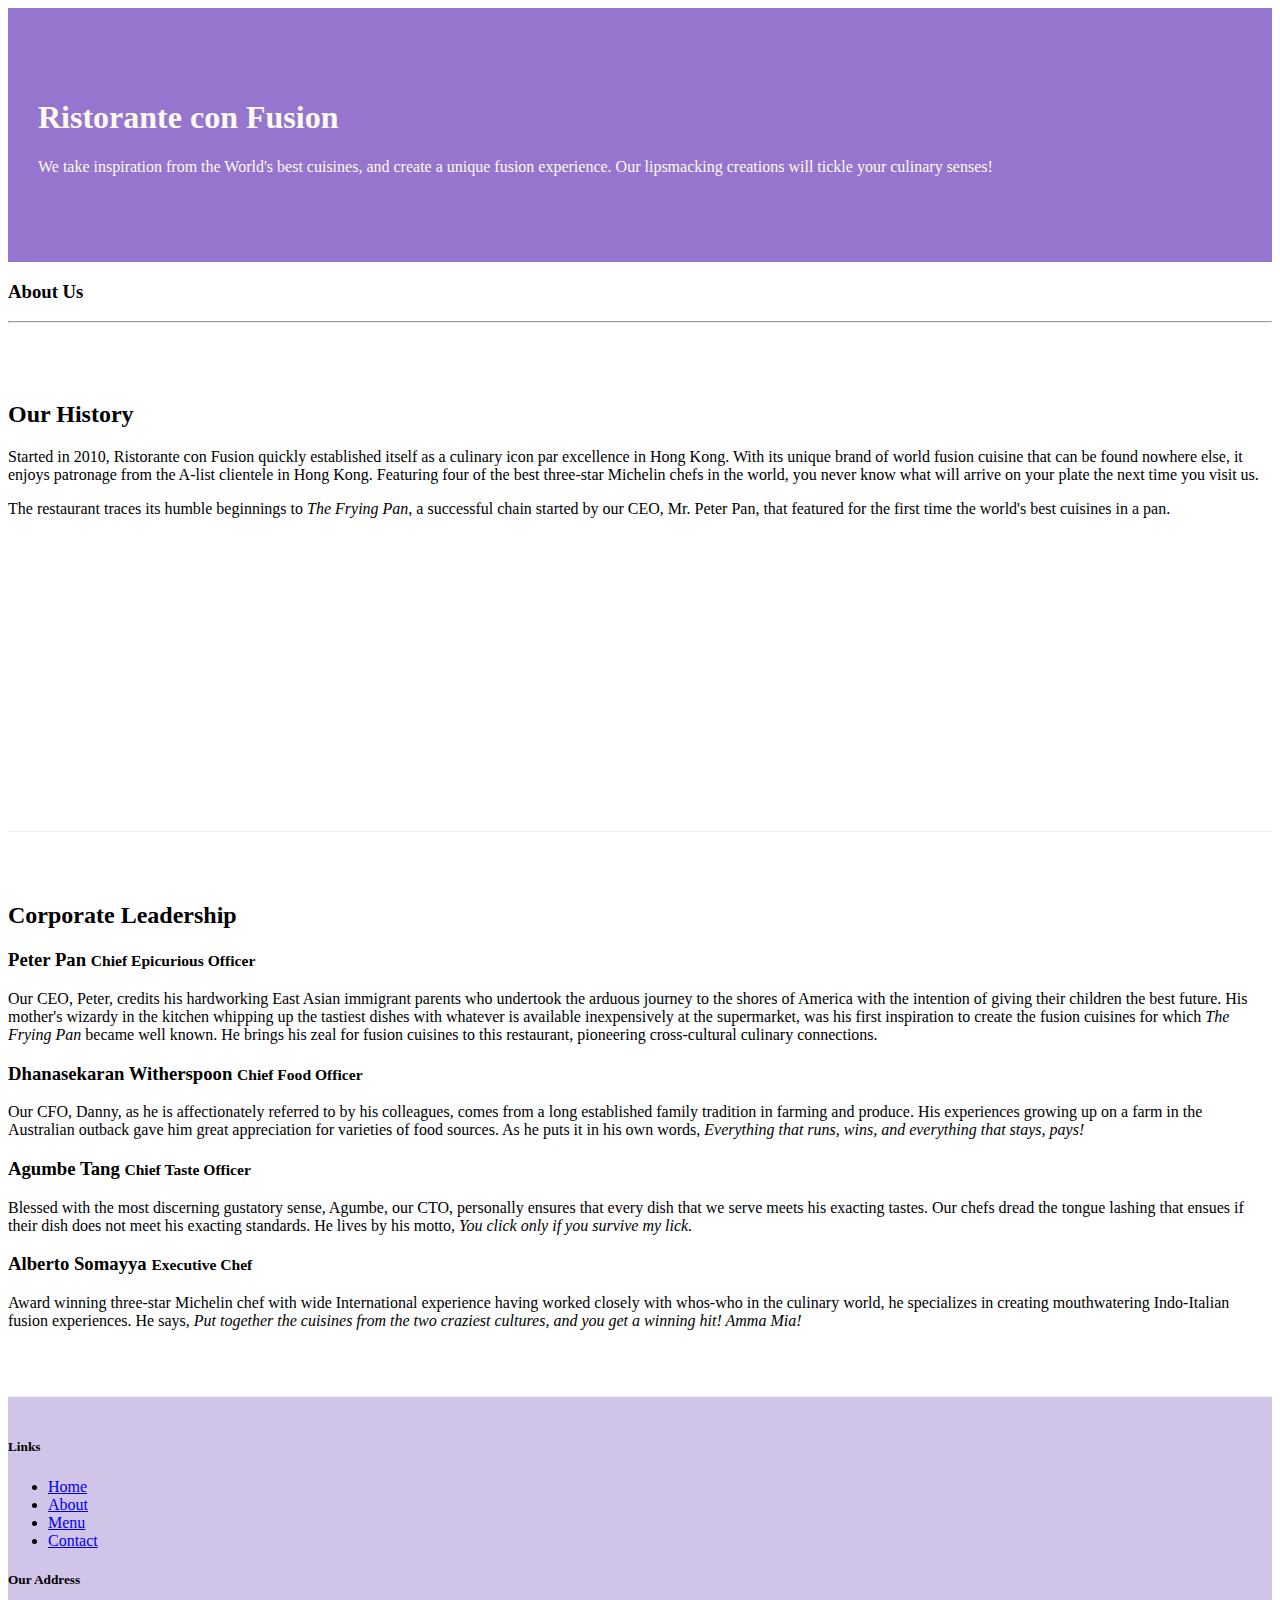
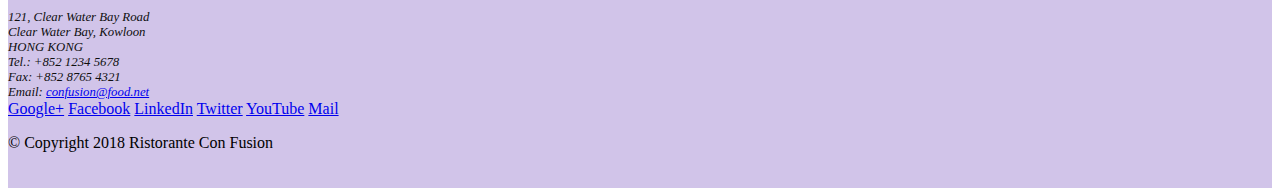
==== Bootstrap4/conFusion/aboutus.html @ cca3db33 "first week" ====
<!DOCTYPE html>
<html lang="en">

<head>

    <title>Ristorante Con Fusion: About Us</title>
 <meta charset="utf-8">
    <meta name="viewport" content="width=device-width, initial-scale=1, shrink-to-fit=no">
    <meta http-equiv="x-ua-compatible" content="ie=edge">

    <!-- Bootstrap CSS -->
    <link rel="stylesheet" href="node_modules/bootstrap/dist/css/bootstrap.min.css">
    <link rel="stylesheet" href="css/styles.css">
</head>

<body>

    <header class="jumbotron">
        <div class="container">
            <div class="row row-header">
                <div class="col-12 col-sm-6">
                    <h1>Ristorante con Fusion</h1>
                    <p>We take inspiration from the World's best cuisines, and create a unique fusion experience. Our lipsmacking creations will tickle your culinary senses!</p>
                </div>
                <div class="col-12 col-sm">
                </div>
            </div>
        </div>
    </header>

    <div class="container">
        <div class="row ">
            <div class="col-12 col-sm-12">
               <h3>About Us</h3>
               <hr>
            </div>
        </div>

        <div class="row row-content">
            <div class="col-12 col-sm-6">
                <h2>Our History</h2>
                <p >Started in 2010, Ristorante con Fusion quickly established itself as a culinary icon par excellence in Hong Kong. With its unique brand of world fusion cuisine that can be found nowhere else, it enjoys patronage from the A-list clientele in Hong Kong.  Featuring four of the best three-star Michelin chefs in the world, you never know what will arrive on your plate the next time you visit us.</p>
                <p >The restaurant traces its humble beginnings to <em>The Frying Pan</em>, a successful chain started by our CEO, Mr. Peter Pan, that featured for the first time the world's best cuisines in a pan.</p>
            </div>
            <div>
            </div>
        </div>


        <div class="row row-content">
            <div class="col-12 col-sm-12">
                <h2>Corporate Leadership</h2>
                <h3>Peter Pan <small>Chief Epicurious Officer</small></h3>
                <p class="d-none d-sm-block">Our CEO, Peter, credits his hardworking East Asian immigrant parents who undertook the arduous journey to the shores of America with the intention of giving their children the best future. His mother's wizardy in the kitchen whipping up the tastiest dishes with whatever is available inexpensively at the supermarket, was his first inspiration to create the fusion cuisines for which <em>The Frying Pan</em> became well known. He brings his zeal for fusion cuisines to this restaurant, pioneering cross-cultural culinary connections.</p>
                <h3>Dhanasekaran Witherspoon <small>Chief Food Officer</small></h3>
                <p class="d-none d-sm-block">Our CFO, Danny, as he is affectionately referred to by his colleagues, comes from a long established family tradition in farming and produce. His experiences growing up on a farm in the Australian outback gave him great appreciation for varieties of food sources. As he puts it in his own words, <em>Everything that runs, wins, and everything that stays, pays!</em></p>
                <h3>Agumbe Tang <small>Chief Taste Officer</small></h3>
                <p class="d-none d-sm-block">Blessed with the most discerning gustatory sense, Agumbe, our CTO, personally ensures that every dish that we serve meets his exacting tastes. Our chefs dread the tongue lashing that ensues if their dish does not meet his exacting standards. He lives by his motto, <em>You click only if you survive my lick.</em></p>
                <h3>Alberto Somayya <small>Executive Chef</small></h3>
                <p class="d-none d-sm-block">Award winning three-star Michelin chef with wide International experience having worked closely with whos-who in the culinary world, he specializes in creating mouthwatering Indo-Italian fusion experiences. He says, <em>Put together the cuisines from the two craziest cultures, and you get a winning hit! Amma Mia!</em></p>
            </div>
       </div>

    </div>

    <footer class="footer">
        <div class="container">
            <div class="row">             
                <div class="col-4 offset-1 col-sm-2">
                    <h5>Links</h5>
                    <ul class="list-unstyled">
                        <li><a href="#">Home</a></li>
                        <li><a href="#">About</a></li>
                        <li><a href="#">Menu</a></li>
                        <li><a href="#">Contact</a></li>
                    </ul>
                </div>
                <div class="col-7 col-sm-5">
                    <h5>Our Address</h5>
                    <address>
		              121, Clear Water Bay Road<br>
		              Clear Water Bay, Kowloon<br>
		              HONG KONG<br>
		              Tel.: +852 1234 5678<br>
		              Fax: +852 8765 4321<br>
		              Email: <a href="mailto:confusion@food.net">confusion@food.net</a>
		           </address>
                </div>
                <div class="col-12 col-sm-4 align-self-center">
                    <div class="text-center">
                        <a href="http://google.com/+">Google+</a>
                        <a href="http://www.facebook.com/profile.php?id=">Facebook</a>
                        <a href="http://www.linkedin.com/in/">LinkedIn</a>
                        <a href="http://twitter.com/">Twitter</a>
                        <a href="http://youtube.com/">YouTube</a>
                        <a href="mailto:">Mail</a>
                    </div>
                </div>
           </div>
           <div class="row justify-content-center">             
                <div class="col-auto">
                    <p>© Copyright 2018 Ristorante Con Fusion</p>
                </div>
           </div>
        </div>
    </footer>
    <script src="node_modules/jquery/dist/jquery.slim.min.js"></script>
    <script src="node_modules/popper.js/dist/umd/popper.min.js"></script>
    <script src="node_modules/bootstrap/dist/js/bootstrap.min.js"></script>
</body>

</html>
---- Bootstrap4/conFusion/css/styles.css ----
.row-header{
    margin:0px auto;
    padding:0px;
  
}

.row-content {
    margin:0px auto;
    padding: 50px 0px 50px 0px;
    border-bottom: 1px ridge;
    min-height:400px;
}

.footer{
    background-color: #D1C4E9;
    margin:0px auto;
    padding: 20px 0px 20px 0px;
}

.jumbotron {
    padding:70px 30px 70px 30px;
    margin:0px auto;
    background: #9575CD ;
    color:floralwhite;
}

address{
    font-size:80%;
    margin:0px;
    color:#0f0f0f;
}
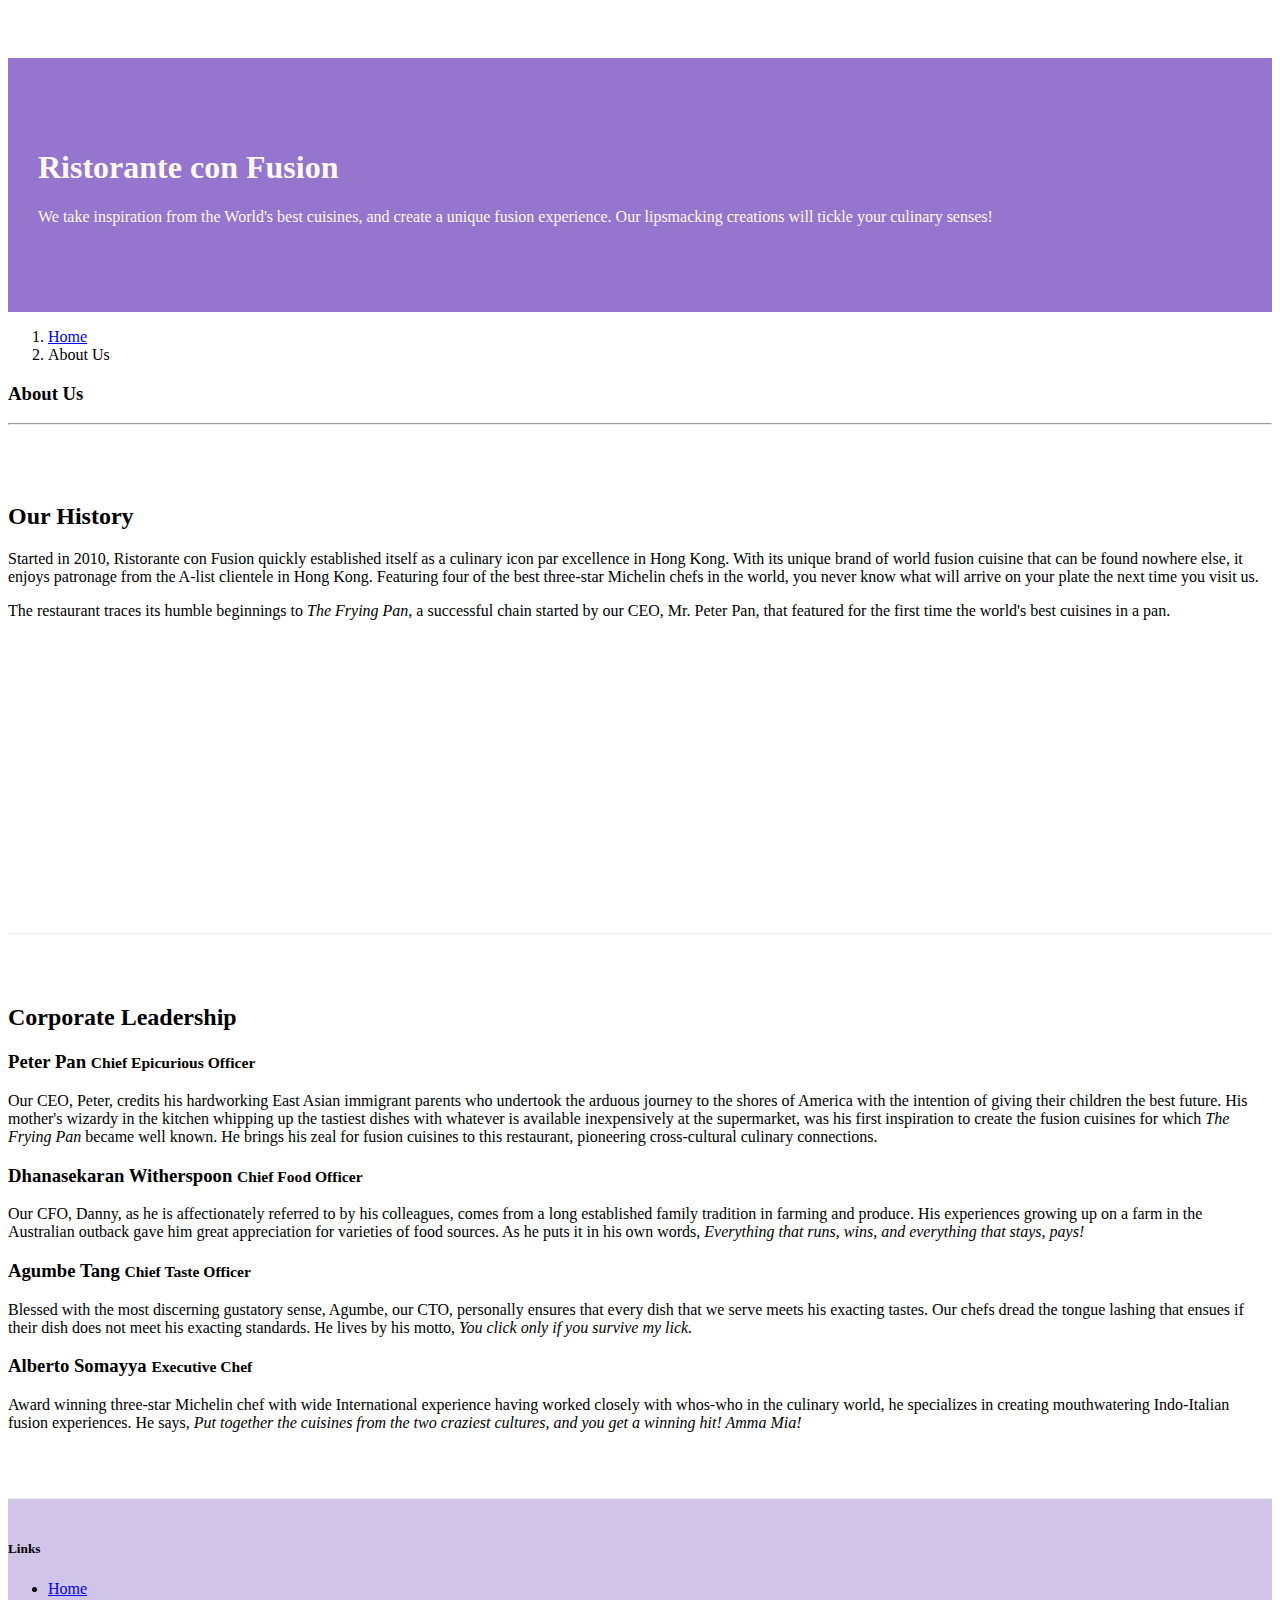
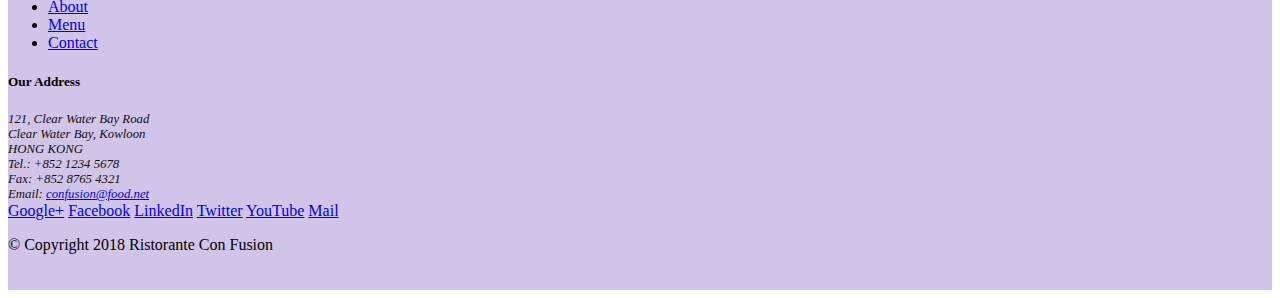
==== commit e7755aa6: "week 2" ====
--- a/Bootstrap4/conFusion/aboutus.html
+++ b/Bootstrap4/conFusion/aboutus.html
@@ -15,6 +15,7 @@
 
 <body>
 
+
     <header class="jumbotron">
         <div class="container">
             <div class="row row-header">
@@ -30,6 +31,10 @@
 
     <div class="container">
         <div class="row ">
+             <ol class="col-12 breadcrumb">
+                <li class="breadcrumb-item"><a href="./index.html">Home</a></li>
+                <li class="breadcrumb-item active">About Us</li>
+            </ol>
             <div class="col-12 col-sm-12">
                <h3>About Us</h3>
                <hr>
--- a/Bootstrap4/conFusion/css/styles.css
+++ b/Bootstrap4/conFusion/css/styles.css
@@ -29,4 +29,14 @@
     margin:0px;
     color:#0f0f0f;
 }
+body{
+    padding:50px 0px 0px 0px;
+    z-index:0;
+}
 
+.navbar-dark {
+     background-color: #512DA8;
+}
+.btn{
+	background-color: blue;
+}
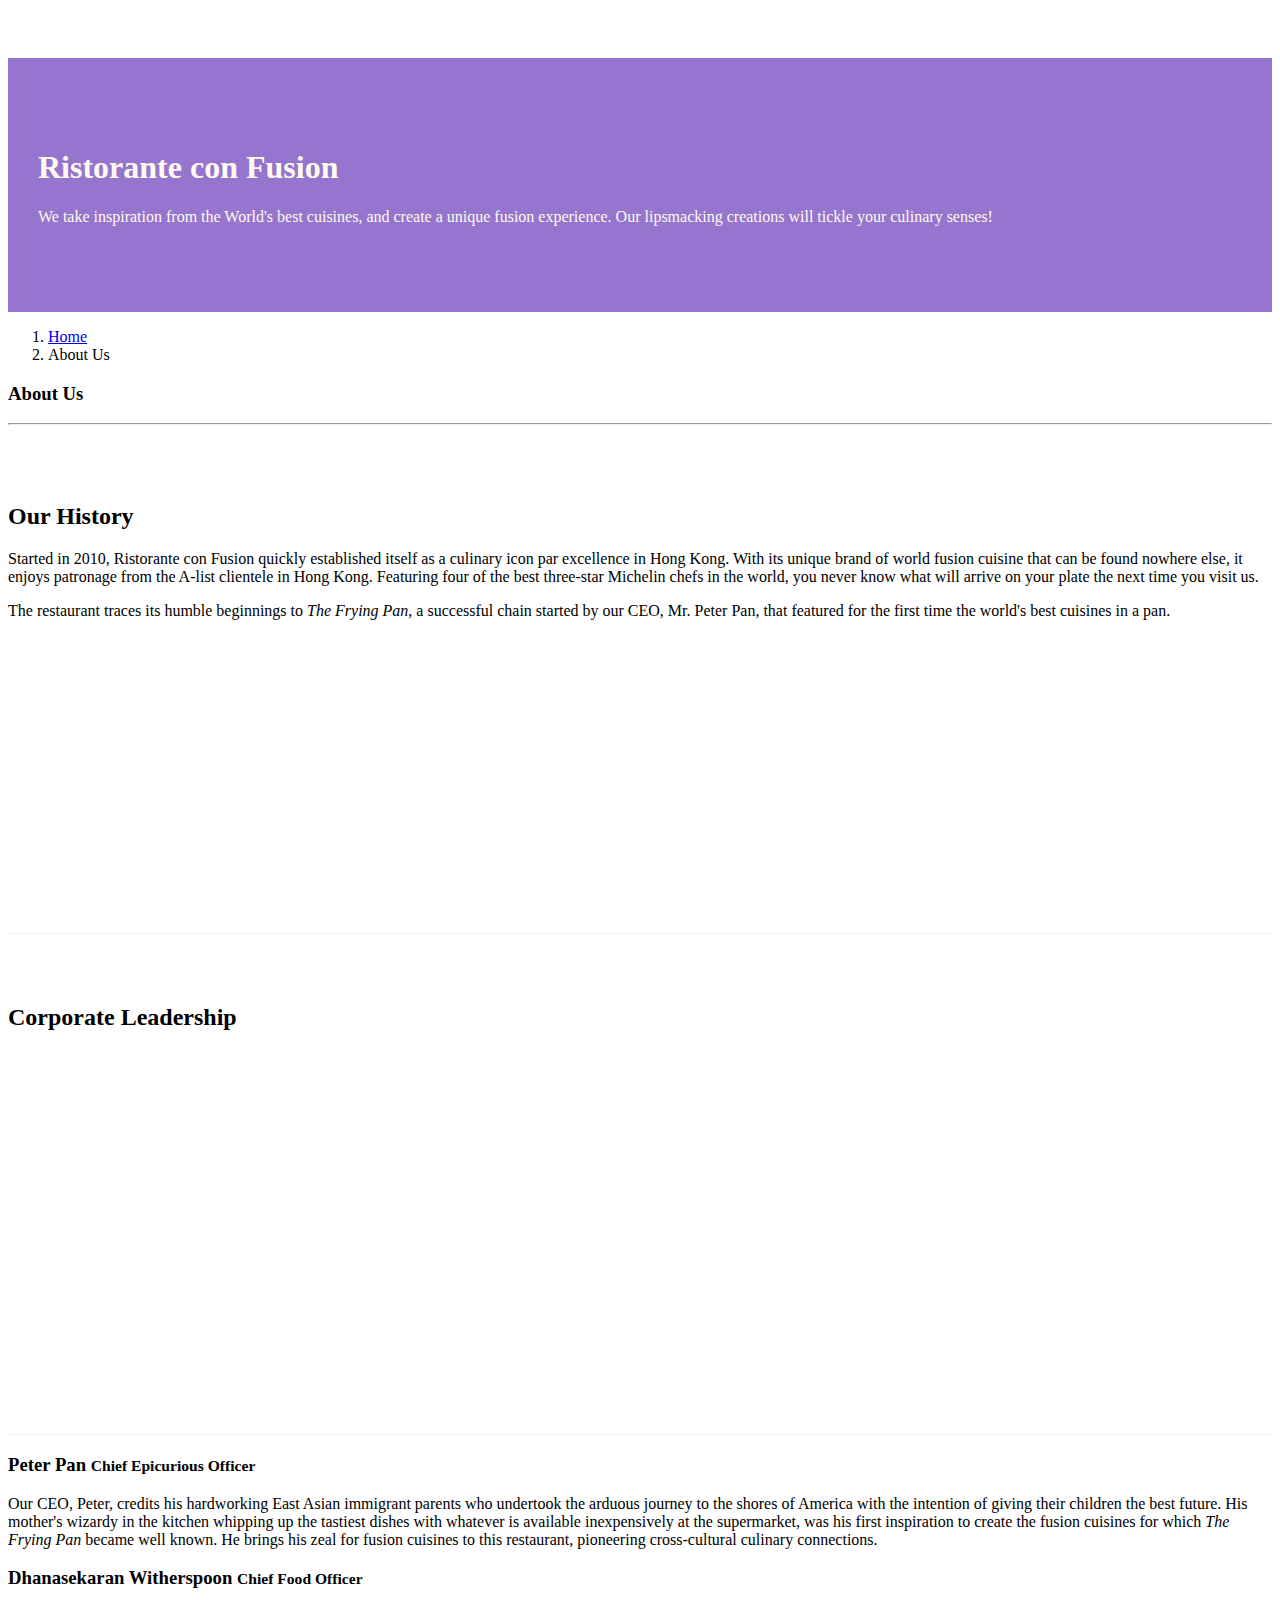
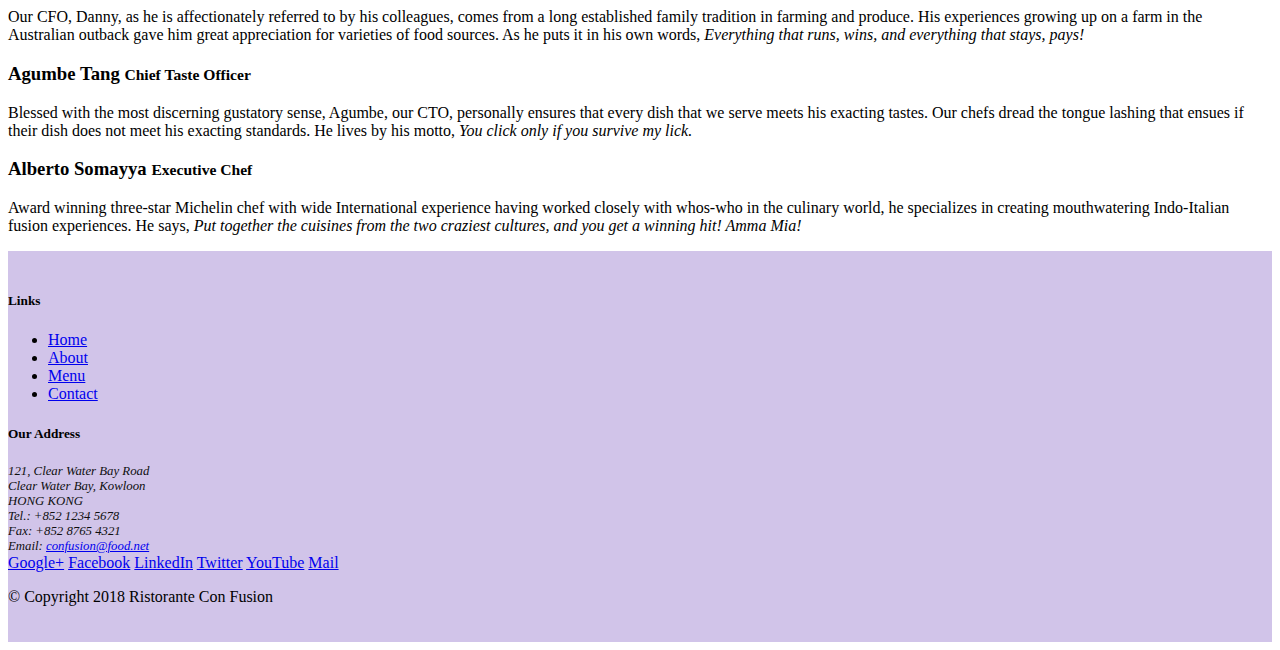
==== commit 0fc24a2c: "week 3" ====
--- a/Bootstrap4/conFusion/aboutus.html
+++ b/Bootstrap4/conFusion/aboutus.html
@@ -55,15 +55,76 @@
         <div class="row row-content">
             <div class="col-12 col-sm-12">
                 <h2>Corporate Leadership</h2>
-                <h3>Peter Pan <small>Chief Epicurious Officer</small></h3>
-                <p class="d-none d-sm-block">Our CEO, Peter, credits his hardworking East Asian immigrant parents who undertook the arduous journey to the shores of America with the intention of giving their children the best future. His mother's wizardy in the kitchen whipping up the tastiest dishes with whatever is available inexpensively at the supermarket, was his first inspiration to create the fusion cuisines for which <em>The Frying Pan</em> became well known. He brings his zeal for fusion cuisines to this restaurant, pioneering cross-cultural culinary connections.</p>
-                <h3>Dhanasekaran Witherspoon <small>Chief Food Officer</small></h3>
-                <p class="d-none d-sm-block">Our CFO, Danny, as he is affectionately referred to by his colleagues, comes from a long established family tradition in farming and produce. His experiences growing up on a farm in the Australian outback gave him great appreciation for varieties of food sources. As he puts it in his own words, <em>Everything that runs, wins, and everything that stays, pays!</em></p>
-                <h3>Agumbe Tang <small>Chief Taste Officer</small></h3>
-                <p class="d-none d-sm-block">Blessed with the most discerning gustatory sense, Agumbe, our CTO, personally ensures that every dish that we serve meets his exacting tastes. Our chefs dread the tongue lashing that ensues if their dish does not meet his exacting standards. He lives by his motto, <em>You click only if you survive my lick.</em></p>
-                <h3>Alberto Somayya <small>Executive Chef</small></h3>
-                <p class="d-none d-sm-block">Award winning three-star Michelin chef with wide International experience having worked closely with whos-who in the culinary world, he specializes in creating mouthwatering Indo-Italian fusion experiences. He says, <em>Put together the cuisines from the two craziest cultures, and you get a winning hit! Amma Mia!</em></p>
+                
+                </div>
             </div>
+                <div id="accordion">
+                    <div class="card">
+                        <div class="card-header" role="tab" id="peterhead">
+                        <h3 class="mb-0">
+                            <a data-toggle="collapse" data-target="#peter">
+                            Peter Pan <small>Chief Epicurious Officer</small>
+                            </a>
+                        </h3>
+                        </div>
+                        <div class="collapse show" id="peter" data-parent="#accordion">
+                            <div class="card-body">
+                                <p class="d-none d-sm-block"><p class="d-none d-sm-block">Our CEO, Peter, credits his hardworking East Asian immigrant parents who undertook the arduous journey to the shores of America with the intention of giving their children the best future. His mother's wizardy in the kitchen whipping up the tastiest dishes with whatever is available inexpensively at the supermarket, was his first inspiration to create the fusion cuisines for which <em>The Frying Pan</em> became well known. He brings his zeal for fusion cuisines to this restaurant, pioneering cross-cultural culinary connections.</p>
+            </p>
+                            </div>
+                        </div>
+                    </div>
+               
+            <div class="card">
+                            <div class="card-header" role="tab" id="dannyhead">
+                            <h3 class="mb-0">
+                                <a class="collapsed" data-toggle="collapse" data-target="#danny">
+                                Dhanasekaran Witherspoon <small>Chief Food Officer</small>
+                                </a>
+                            </h3>
+                        </div>
+                        <div class="collapse" id="danny" data-parent="#accordion">
+                            <div class="card-body">
+                                <p class="d-none d-sm-block">
+                <p class="d-none d-sm-block">Our CFO, Danny, as he is affectionately referred to by his colleagues, comes from a long established family tradition in farming and produce. His experiences growing up on a farm in the Australian outback gave him great appreciation for varieties of food sources. As he puts it in his own words, <em>Everything that runs, wins, and everything that stays, pays!</em></p></em></p>
+                            </div>
+                        </div>
+                    </div>
+                 
+                
+                          <div class="card">
+                            <div class="card-header" role="tab" id="agumbehead">
+                            <h3 class="mb-0">
+                                <a class="collapsed" data-toggle="collapse" data-target="#agumbe">
+                                Agumbe Tang <small>Chief Taste Officer</small>
+                                </a>
+                            </h3>
+                        </div>
+                        <div class="collapse" id="agumbe" data-parent="#accordion">
+                            <div class="card-body">
+                                <p class="d-none d-sm-block"> 
+                <p class="d-none d-sm-block">Blessed with the most discerning gustatory sense, Agumbe, our CTO, personally ensures that every dish that we serve meets his exacting tastes. Our chefs dread the tongue lashing that ensues if their dish does not meet his exacting standards. He lives by his motto, <em>You click only if you survive my lick.</em></p></p>
+                            </div>
+                        </div>
+                    </div>
+                            
+            
+                 <div class="card">
+                            <div class="card-header" role="tab" id="albertohead">
+                            <h3 class="mb-0">
+                                <a class="collapsed" data-toggle="collapse" data-target="#alberto">
+                                Alberto Somayya <small>Executive Chef</small>
+                                </a>
+                            </h3>
+                        </div>
+                        <div class="collapse" id="alberto" data-parent="#accordion">
+                            <div class="card-body">
+                                <p class="d-none d-sm-block"> <p class="d-none d-sm-block">Award winning three-star Michelin chef with wide International experience having worked closely with whos-who in the culinary world, he specializes in creating mouthwatering Indo-Italian fusion experiences. He says, <em>Put together the cuisines from the two craziest cultures, and you get a winning hit! Amma Mia!</em></p></em></p>
+                            </div>
+                        </div>
+                    </div>
+            </div>
+        </div>
        </div>
 
     </div>
--- a/Bootstrap4/conFusion/css/styles.css
+++ b/Bootstrap4/conFusion/css/styles.css
@@ -39,4 +39,21 @@
 }
 .btn{
 	background-color: blue;
+	width: 200px;
+	height:70px;}
+.tab-content {
+    border-left: 1px solid #ddd;
+    border-right: 1px solid #ddd;
+    border-bottom: 1px solid #ddd;
+    padding: 10px;
 }
+.modal-title{
+	
+	font-weight: bold;
+	color: blue;
+}
+.modal-body{
+	font-weight: bold;
+	color: blue;
+	
+}
